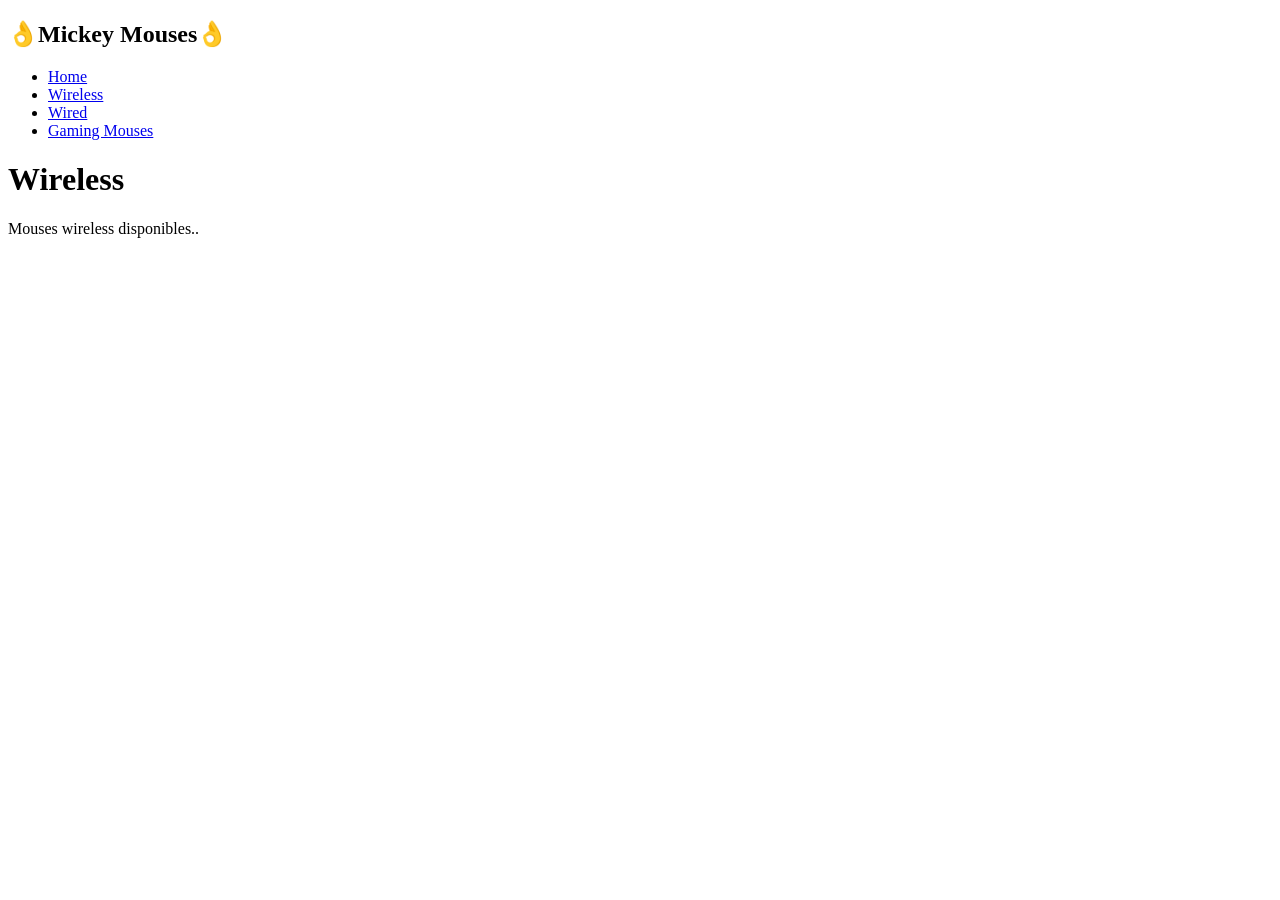
==== categoria1.html @ 22bcb8e8 "Primera entrega proyecto web" ====
<!DOCTYPE html>
<html lang="es">
<head>
    <meta charset="UTF-8">
    <title>Mickey Mouses - Wireless</title>
</head>
<body>

<nav>
    <h2>👌Mickey Mouses👌</h2>
    <ul>
        <li><a href="index.html">Home</a></li>
        <li><a href="categoria1.html">Wireless</a></li>
        <li><a href="categoria2.html">Wired</a></li>
        <li><a href="categoria3.html">Gaming Mouses</a></li>
    </ul>
</nav>

<h1>Wireless</h1>

<p>Mouses wireless disponibles..</p>

</body>
</html>
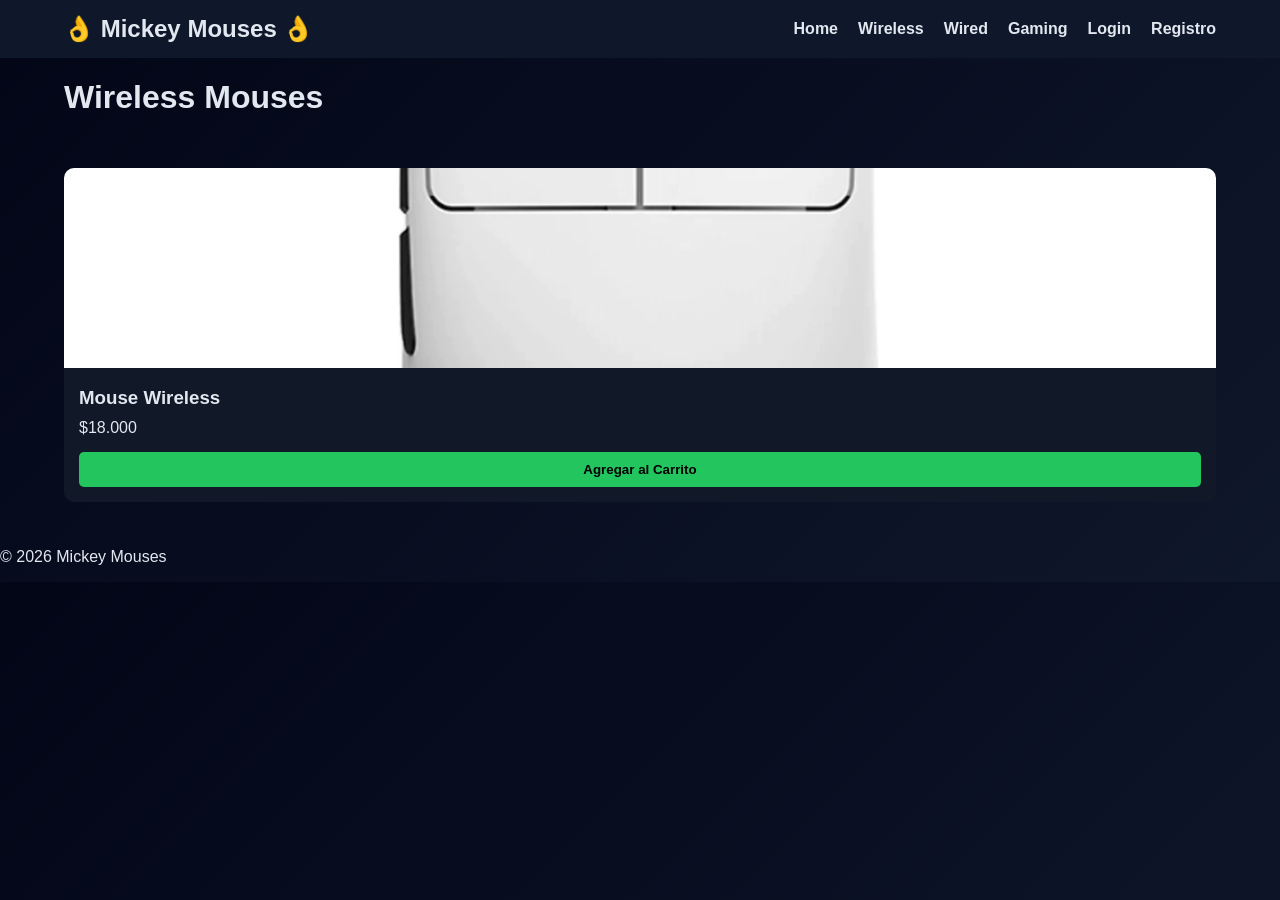
==== commit ffc04bc6: "Update de Estilos CSS" ====
--- a/categoria1.html
+++ b/categoria1.html
@@ -1,24 +1,44 @@
 <!DOCTYPE html>
 <html lang="es">
 <head>
-    <meta charset="UTF-8">
-    <title>Mickey Mouses - Wireless</title>
+  <meta charset="UTF-8">
+  <title>Wireless - Mickey Mouses</title>
+  <link rel="stylesheet" href="styles.css">
 </head>
 <body>
 
 <nav>
-    <h2>👌Mickey Mouses👌</h2>
+  <div class="container">
+    <h1 class="logo">👌 Mickey Mouses 👌</h1>
     <ul>
-        <li><a href="index.html">Home</a></li>
-        <li><a href="categoria1.html">Wireless</a></li>
-        <li><a href="categoria2.html">Wired</a></li>
-        <li><a href="categoria3.html">Gaming Mouses</a></li>
+      <li><a href="index.html">Home</a></li>
+      <li><a href="categoria1.html">Wireless</a></li>
+      <li><a href="categoria2.html">Wired</a></li>
+      <li><a href="categoria3.html">Gaming</a></li>
+      <li><a href="login.html">Login</a></li>
+      <li><a href="registro.html">Registro</a></li>
     </ul>
+  </div>
 </nav>
 
-<h1>Wireless</h1>
+<div class="container">
+  <h1>Wireless Mouses</h1>
 
-<p>Mouses wireless disponibles..</p>
+  <div class="grid-productos">
+    <div class="card">
+      <img src="Imagenes_Mouses/VXE_R1_SE.webp" alt="Mouse Wireless">
+      <div class="card-content">
+        <h3>Mouse Wireless</h3>
+        <p>$18.000</p>
+        <button>Agregar al Carrito</button>
+      </div>
+    </div>
+  </div>
+</div>
+
+<footer>
+  <p>© 2026 Mickey Mouses</p>
+</footer>
 
 </body>
 </html>
--- a/styles.css
+++ b/styles.css
@@ -0,0 +1,159 @@
+:root {
+  --color-primary: #0f172a;
+  --color-secondary: #1e293b;
+  --color-accent: #22c55e;
+  --color-text: #e2e8f0;
+  --color-bg: #020617;
+  --color-card: #111827;
+}
+
+
+* {
+  box-sizing: border-box;
+}
+
+body {
+  margin: 0;
+  font-family: Arial, sans-serif;
+  background: linear-gradient(135deg, #020617, #0f172a);
+  color: var(--color-text);
+}
+
+
+.container {
+  width: 90%;
+  margin: auto;
+}
+
+
+nav {
+  background: var(--color-primary);
+  padding: 15px 0;
+}
+
+nav .container {
+  display: flex;
+  justify-content: space-between;
+  align-items: center;
+}
+
+.logo {
+  margin: 0;
+  font-size: 24px;
+}
+
+nav ul {
+  list-style: none;
+  display: flex;
+  gap: 20px;
+  margin: 0;
+  padding: 0;
+}
+
+nav a {
+  color: var(--color-text);
+  text-decoration: none;
+  font-weight: bold;
+  transition: 0.2s;
+}
+
+nav a:hover {
+  color: var(--color-accent);
+}
+
+
+.grid-productos {
+  display: grid;
+  grid-template-columns: repeat(auto-fit, minmax(250px, 1fr));
+  gap: 20px;
+  padding: 30px 0;
+}
+
+
+.card {
+  background: var(--color-card);
+  border-radius: 10px;
+  overflow: hidden;
+  transition: transform 0.2s, box-shadow 0.2s;
+}
+
+.card:hover {
+  transform: scale(1.03);
+  box-shadow: 0 5px 20px rgba(0,0,0,0.5);
+}
+
+.card img {
+  width: 100%;
+  height: 200px;
+  object-fit: cover;
+  object-position: center;
+}
+
+.card-content {
+  padding: 15px;
+}
+
+.card h3 {
+  margin: 0 0 10px 0;
+}
+
+.card p {
+  margin: 5px 0;
+}
+
+.card button {
+  width: 100%;
+  padding: 10px;
+  margin-top: 10px;
+  background: var(--color-accent);
+  border: none;
+  border-radius: 5px;
+  font-weight: bold;
+  cursor: pointer;
+  transition: 0.2s;
+}
+
+.card button:hover {
+  opacity: 0.8;
+}
+
+
+.form-container {
+  max-width: 400px;
+  margin: 60px auto;
+  background: var(--color-card);
+  padding: 30px;
+  border-radius: 10px;
+  box-shadow: 0 5px 20px rgba(0,0,0,0.5);
+}
+
+.form-container h2 {
+  text-align: center;
+  margin-bottom: 20px;
+}
+
+.form-container input {
+  width: 100%;
+  padding: 10px;
+  margin: 10px 0;
+  border: none;
+  border-radius: 5px;
+}
+
+.form-container button {
+  width: 100%;
+  padding: 10px;
+  background: var(--color-accent);
+  border: none;
+  border-radius: 5px;
+  font-weight: bold;
+  cursor: pointer;
+}
+
+.form-container button:hover {
+  opacity: 0.8;
+}
+
+h1, h2, h3 {
+  color: var(--color-text);
+}
